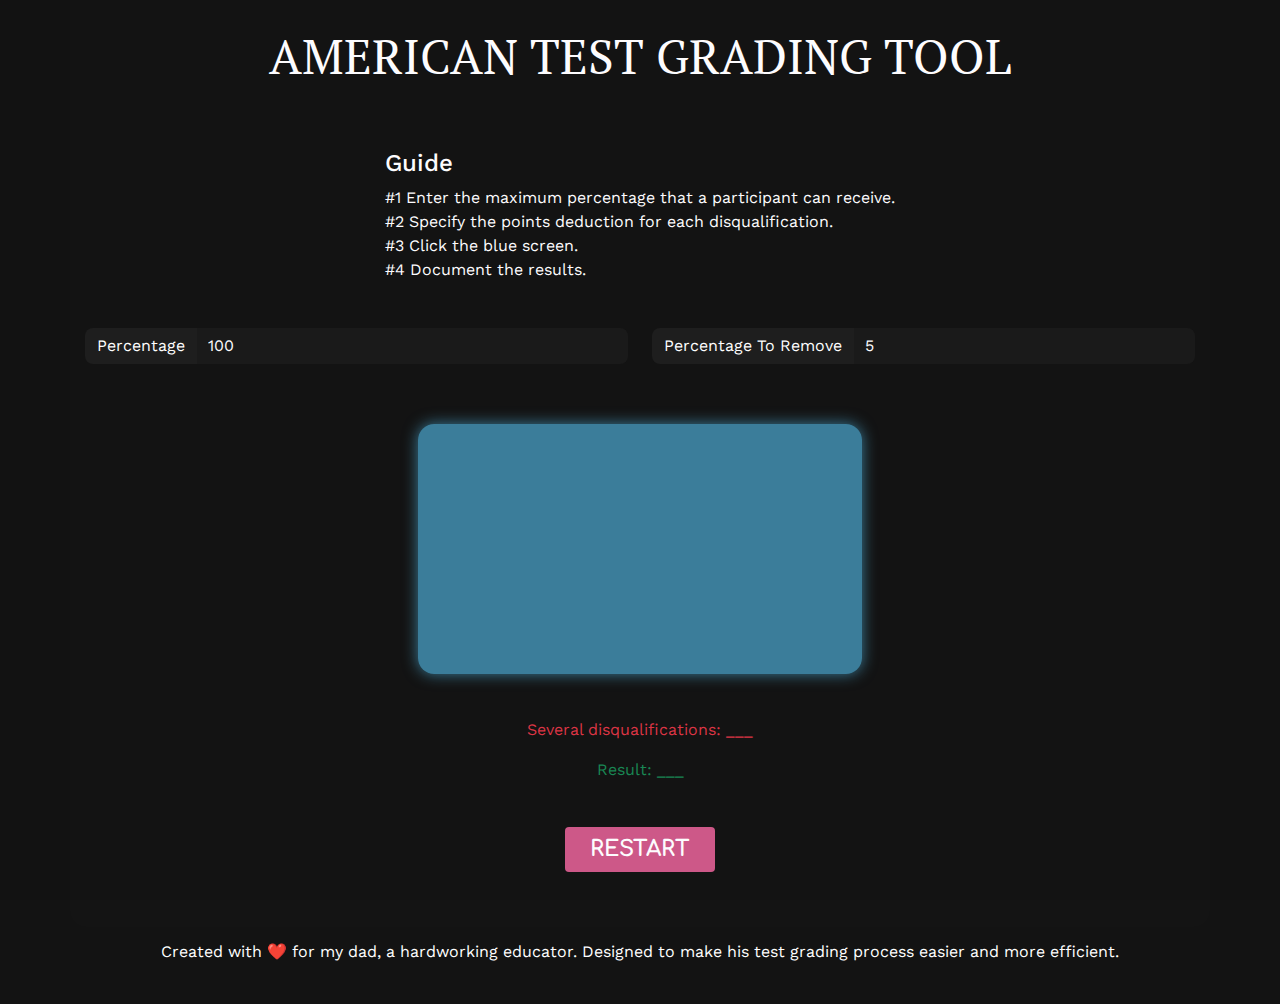
==== index.html @ bff3c248 "Add files via upload" ====
<!-- https://css-tricks.com/how-to-recreate-the-ripple-effect-of-material-design-buttons/ -->

<!DOCTYPE html>
<html>

<head>
    <!-- Define the title of the webpage -->
    <title>My Click Counter</title>

    <!-- Link to the Bootstrap CSS file for styling -->
    <link rel="stylesheet" href="bootstrap.min.css">

    <!-- Preconnect to the Google Fonts API for faster font loading -->
    <link rel="preconnect" href="https://fonts.googleapis.com">
    <link rel="preconnect" href="https://fonts.gstatic.com" crossorigin>

    <!-- Link to the Google Fonts stylesheet for custom font styling -->
    <link
        href="https://fonts.googleapis.com/css2?family=Comfortaa:wght@500&family=PT+Serif&family=Work+Sans:wght@500&display=swap"
        rel="stylesheet">

    <style>
        :root {
            --primary-color: #CD5888;
            --primary-color-light: #dc719d;
            --primary-color-25: #cd588936;
            --secondary-color: #913175;
            --secondary-color-25: #89131736;
            --tertiary-color: #1e1e1e;
            --tertiary-color-50: #1e1e1eb3;
            --quaternary-color: #53beec;
            --quaternary-color-75: #53beecc1;
            --quaternary-color-50: #53beec9f;
            --text-color: #fdfcfe;
            --background-color: #121212;
            --secondary-background-color: #ffffff02;
            --link-color: #a484d4;
            --border-color: lightgray;
            --ripple-color: #8c65cc;
        }

        /* Center the content on the screen */
        body {
            background-color: var(--background-color);
            color: var(--text-color);
            /* font-family: Arial, sans-serif; */
            font-family: 'Work Sans', sans-serif;
            margin: 0;
            padding: 0;

        }

        .center {
            display: flex;
            align-items: center;
            justify-content: center;
            height: 100vh;
        }

        a {
            color: var(--link-color);
            text-decoration: none;
        }

        h1,
        h2,
        h3,
        h4,
        h5,
        h6 {
            color: var(--text-color);
        }

        .container {
            background-color: var(--secondary-background-color);
            padding: 55px 15px;
            border-radius: 1rem;
        }

        h1 {
            color: var(--text-color);
            font-family: 'PT Serif', serif;
            text-transform: uppercase;
        }

        .guide {
            text-align: left;
            width: fit-content;
            display: block;
            margin: 0 auto 25px;
        }

        .row-block {
            margin-bottom: 5px;
            border-radius: 6px;

        }

        .input-group-text {
            color: white !important;
            border: none;
            border-radius: 8px;
            background-color: var(--tertiary-color) !important;
        }

        .form-control {
            color: var(--text-color) !important;
            border: none !important;
            border-radius: 8px;
            background-color: var(--tertiary-color-50) !important;
        }

        .btn-custom {
            color: var(--text-color);
            background-color: var(--primary-color);
            font-family: 'Comfortaa', cursive;
            font-weight: bold;
            border: none;
            width: 150px;
            font-size: 22px;
            padding: 6px;
            text-transform: uppercase;
        }

        .btn-custom:hover {
            color: var(--text-color);
            background-color: var(--primary-color-light);
        }

        .calculate {
            background-color: var(--quaternary-color-50);
            box-shadow: 0 0 15px var(--quaternary-color-50);
            width: 40%;
            height: 250px;
            margin: 15px auto;
            display: block;
            transition: 0.4s;
            position: relative;
            overflow: hidden;
            animation: calculate infinite ease-in-out 2s;
            padding: 1rem 2rem;
            font-size: 1.5rem;
            outline: 0;
            border: 0;
            border-radius: 1rem;
            cursor: pointer;
        }

        .calculate:hover {
            background-color: var(--quaternary-color-75);
        }

        @keyframes calculate {
            0% {
                transform: scale(1);
            }

            10% {
                transform: scale(1);
            }

            20% {
                transform: scale(1);
            }

            30% {
                transform: scale(1);
            }

            40% {
                transform: scale(1);
                box-shadow: 0 0 15px var(--quaternary-color-50);
            }

            50% {
                transform: scale(1.04);
                box-shadow: 0 0 20px var(--quaternary-color-50);
            }

            55% {
                transform: scale(1.02);
                box-shadow: 0 0 10px var(--quaternary-color-50);
            }

            60% {
                transform: scale(1.03);
                box-shadow: 0 0 15px var(--quaternary-color-50);
            }

            70% {
                transform: scale(1);
            }

            80% {
                transform: scale(1);
            }

            90% {
                transform: scale(1);
            }

            100% {
                transform: scale(1);
            }
        }

        span.ripple {
            position: absolute;
            border-radius: 50%;
            transform: scale(0);
            animation: ripple 600ms linear;
            background-color: var(--quaternary-color);
        }

        @keyframes ripple {
            to {
                transform: scale(4);
                opacity: 0;
            }
        }

        footer {
            background-color: var(--secondary-background-color);
            color: #fff;
            padding: 40px;
            text-align: center;
        }

        footer p {
            margin: 0 !important;
        }
    </style>
</head>

<body>
    <div class="center">

        <div class="container">
            <div class="row row-block">
                <h1 class="display-5 mb-5 text-center"><span id="title">American Test Grading Tool</span></h1>
                <div class="guide">
                    <p>
                    <h4>Guide</h4>
                    #1 Enter the maximum percentage that a participant can receive.
                    <br>
                    #2 Specify the points deduction for each disqualification.
                    <br>
                    #3 Click the blue screen.
                    <br>
                    #4 Document the results.
                    </p>
                </div>
            </div>
            <div class="row row-block">
                <div class="col-6">
                    <div class="input-group mb-3">
                        <span class="input-group-text" id="basic-addon1">Percentage</span>
                        <input class="form-control percentage" value="100" type="number" aria-label="Percentage"
                            aria-describedby="basic-addon1">
                    </div>
                </div>
                <div class="col-6">
                    <div class="input-group mb-3">
                        <span class="input-group-text" id="basic-addon1">Percentage To Remove</span>
                        <input class="form-control percentage-to-remove" value="5" type="number" aria-label="Username"
                            aria-describedby="basic-addon1">
                    </div>
                </div>
            </div>
            <br>
            <div class="row row-block">
                <div class="col-12 col-block">
                    <div class="calculate" id="calculate">
                    </div>
                </div>
            </div>
            <br>
            <div class="row row-block">
                <div class="col-12 col-block">
                    <p class="severaldis text-danger text-center">Several disqualifications: ___</p>
                    <p class="result text-success text-center">Result: ___</p>
                </div>
            </div>
            <br>
            <div class="row">
                <div class="col-12">
                    <input class="btn btn-custom d-block m-auto" id="restart" type="button" value="restart">
                </div>
            </div>
        </div>
    </div>

    <footer>
        <p>Created with ❤️ for my dad, a hardworking educator. Designed to make his test grading process easier and
            more efficient.</p>
    </footer>

    <!-- Add the Bootstrap JavaScript file -->
    <script src="https://code.jquery.com/jquery-3.2.1.slim.min.js"
        integrity="sha384-KJ3o2DKtIkvYIK3UENzmM7KCkRr/rE9/Qpg6aAZGJwFDMVNA/GpGFF93hXpG5KkN"
        crossorigin="anonymous"></script>
    <script src="https://cdnjs.cloudflare.com/ajax/libs/popper.js/1.12.9/umd/popper.min.js"
        integrity="sha384-ApNbgh9B+Y1QKtv3Rn7W3mgPxhU9K/ScQsAP7hUibX39j7fakFPskvXusvfa0b4Q"
        crossorigin="anonymous"></script>
    <script src="https://maxcdn.bootstrapcdn.com/bootstrap/4.0.0/js/bootstrap.min.js"
        integrity="sha384-JZR6Spejh4U02d8jOt6vLEHfe/JQGiRRSQQxSfFWpi1MquVdAyjUar5+76PVCmYl"
        crossorigin="anonymous"></script>


    <script>
        $(document).ready(function () {
            $(document).ready(function () {
                var text = $("#title").text(),
                    char = 0;
                $("#title").text("");
                var typing = setInterval(function () {
                    if (char < text.length) {
                        $("#title").text($("#title").text() + text[char++]);
                    } else {
                        clearInterval(typing);
                    }
                }, 60);
            });

            $('#restart').click(function () {
                location.reload();
            });

            var CalculateBtn = $('.calculate');
            var ResultTxt = $('.result');
            var SeveralDisTxt = $('.severaldis');
            var clickCount = 0;

            CalculateBtn.click(function () {
                var PercentageToRemoveIpt = parseFloat($('.percentage-to-remove').val());
                var PercentageIpt = parseFloat($('.percentage').val());

                result = PercentageIpt - PercentageToRemoveIpt;
                $('.percentage').val(result)

                console.log("PercentageIpt:", PercentageIpt);
                console.log("PercentageToRemoveIpt:", PercentageToRemoveIpt);
                console.log("Result:", result);

                clickCount++;
                SeveralDisTxt.text("Several disqualifications: " + clickCount);
                ResultTxt.text("Result: " + result);
            });

            function createRipple(event) {
                const button = event.currentTarget;

                const circle = document.createElement("span");
                const diameter = Math.max(button.clientWidth, button.clientHeight);
                const radius = diameter / 2;

                circle.style.width = circle.style.height = `${diameter}px`;
                circle.style.left = `${event.clientX - button.offsetLeft - radius}px`;
                circle.style.top = `${event.clientY - button.offsetTop - radius}px`;
                circle.classList.add("ripple");

                const ripple = button.getElementsByClassName("ripple")[0];

                button.appendChild(circle);
            }

            const button = document.getElementById('calculate');
            button.addEventListener("click", createRipple);
        });
    </script>


</body>

</html>
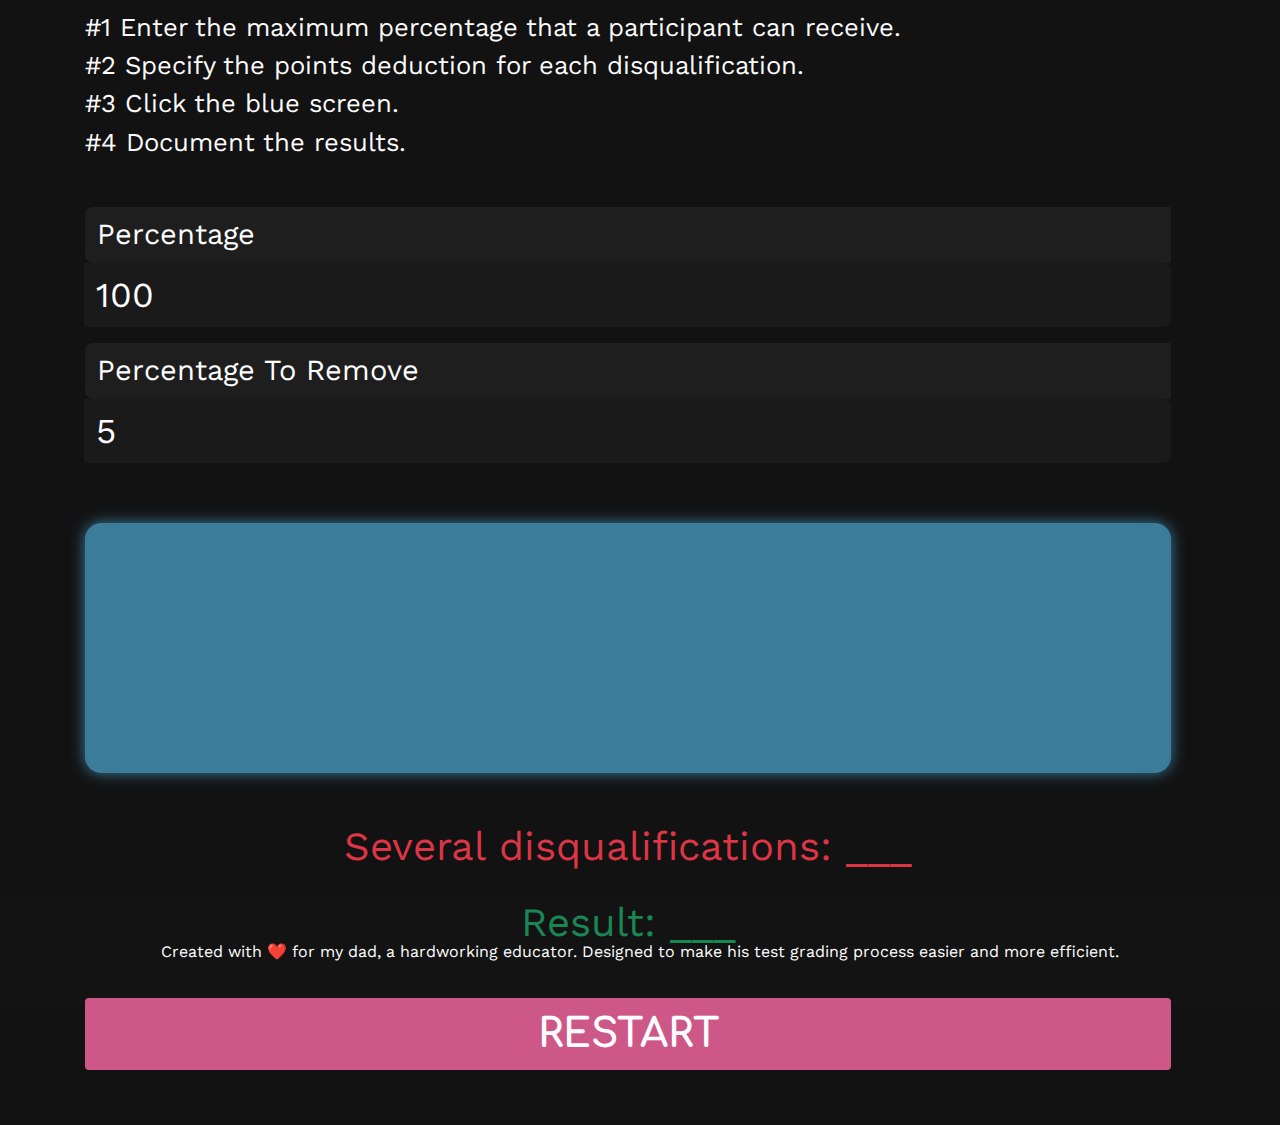
==== commit b7d419cf: "5#" ====
--- a/index.html
+++ b/index.html
@@ -1,375 +1,126 @@
 <!-- https://css-tricks.com/how-to-recreate-the-ripple-effect-of-material-design-buttons/ -->
-
 <!DOCTYPE html>
 <html>
 
-<head>
-    <!-- Define the title of the webpage -->
-    <title>My Click Counter</title>
+    <head>
+        <!-- Define the title of the webpage -->
+        <title>AMERICAN TEST GRADING TOOL</title>
 
-    <!-- Link to the Bootstrap CSS file for styling -->
-    <link rel="stylesheet" href="bootstrap.min.css">
+        <!-- Meta Tags -->
+        <!-- Generate By https://www.seoptimer.com/meta-tag-generator -->
+        <meta name="title" content="AMERICAN TEST GRADING TOOL">
+        <meta name="description"
+            content="Created with ❤️ for my dad, a hardworking educator.
+            Designed to make his test grading process easier and more
+            efficient.">
+        <meta name="keywords" content="AMERICAN TEST GRADING TOOL, AMERICAN
+            TEST, TEST GRADING TOOL AMERICAN TEST TOOL">
 
-    <!-- Preconnect to the Google Fonts API for faster font loading -->
-    <link rel="preconnect" href="https://fonts.googleapis.com">
-    <link rel="preconnect" href="https://fonts.gstatic.com" crossorigin>
+        <!-- Preconnect to the Google Fonts API for faster font loading -->
+        <link rel="preconnect" href="https://fonts.googleapis.com">
+        <link rel="preconnect" href="https://fonts.gstatic.com" crossorigin>
+        <!-- Link to the Google Fonts stylesheet for custom font styling -->
+        <link
+            href="https://fonts.googleapis.com/css2?family=Comfortaa:wght@500&family=PT+Serif&family=Work+Sans:wght@500&display=swap"
+            rel="stylesheet">
 
-    <!-- Link to the Google Fonts stylesheet for custom font styling -->
-    <link
-        href="https://fonts.googleapis.com/css2?family=Comfortaa:wght@500&family=PT+Serif&family=Work+Sans:wght@500&display=swap"
-        rel="stylesheet">
 
-    <style>
-        :root {
-            --primary-color: #CD5888;
-            --primary-color-light: #dc719d;
-            --primary-color-25: #cd588936;
-            --secondary-color: #913175;
-            --secondary-color-25: #89131736;
-            --tertiary-color: #1e1e1e;
-            --tertiary-color-50: #1e1e1eb3;
-            --quaternary-color: #53beec;
-            --quaternary-color-75: #53beecc1;
-            --quaternary-color-50: #53beec9f;
-            --text-color: #fdfcfe;
-            --background-color: #121212;
-            --secondary-background-color: #ffffff02;
-            --link-color: #a484d4;
-            --border-color: lightgray;
-            --ripple-color: #8c65cc;
-        }
+        <!-- Link to the Bootstrap CSS file for styling -->
+        <link rel="stylesheet" href="bootstrap.min.css">
 
-        /* Center the content on the screen */
-        body {
-            background-color: var(--background-color);
-            color: var(--text-color);
-            /* font-family: Arial, sans-serif; */
-            font-family: 'Work Sans', sans-serif;
-            margin: 0;
-            padding: 0;
+        <!-- Custom Styling -->
+        <link rel="stylesheet" href="style.css">
 
-        }
+    </head>
 
-        .center {
-            display: flex;
-            align-items: center;
-            justify-content: center;
-            height: 100vh;
-        }
+    <body>
+        <div class="center">
 
-        a {
-            color: var(--link-color);
-            text-decoration: none;
-        }
-
-        h1,
-        h2,
-        h3,
-        h4,
-        h5,
-        h6 {
-            color: var(--text-color);
-        }
-
-        .container {
-            background-color: var(--secondary-background-color);
-            padding: 55px 15px;
-            border-radius: 1rem;
-        }
-
-        h1 {
-            color: var(--text-color);
-            font-family: 'PT Serif', serif;
-            text-transform: uppercase;
-        }
-
-        .guide {
-            text-align: left;
-            width: fit-content;
-            display: block;
-            margin: 0 auto 25px;
-        }
-
-        .row-block {
-            margin-bottom: 5px;
-            border-radius: 6px;
-
-        }
-
-        .input-group-text {
-            color: white !important;
-            border: none;
-            border-radius: 8px;
-            background-color: var(--tertiary-color) !important;
-        }
-
-        .form-control {
-            color: var(--text-color) !important;
-            border: none !important;
-            border-radius: 8px;
-            background-color: var(--tertiary-color-50) !important;
-        }
-
-        .btn-custom {
-            color: var(--text-color);
-            background-color: var(--primary-color);
-            font-family: 'Comfortaa', cursive;
-            font-weight: bold;
-            border: none;
-            width: 150px;
-            font-size: 22px;
-            padding: 6px;
-            text-transform: uppercase;
-        }
-
-        .btn-custom:hover {
-            color: var(--text-color);
-            background-color: var(--primary-color-light);
-        }
-
-        .calculate {
-            background-color: var(--quaternary-color-50);
-            box-shadow: 0 0 15px var(--quaternary-color-50);
-            width: 40%;
-            height: 250px;
-            margin: 15px auto;
-            display: block;
-            transition: 0.4s;
-            position: relative;
-            overflow: hidden;
-            animation: calculate infinite ease-in-out 2s;
-            padding: 1rem 2rem;
-            font-size: 1.5rem;
-            outline: 0;
-            border: 0;
-            border-radius: 1rem;
-            cursor: pointer;
-        }
-
-        .calculate:hover {
-            background-color: var(--quaternary-color-75);
-        }
-
-        @keyframes calculate {
-            0% {
-                transform: scale(1);
-            }
-
-            10% {
-                transform: scale(1);
-            }
-
-            20% {
-                transform: scale(1);
-            }
-
-            30% {
-                transform: scale(1);
-            }
-
-            40% {
-                transform: scale(1);
-                box-shadow: 0 0 15px var(--quaternary-color-50);
-            }
-
-            50% {
-                transform: scale(1.04);
-                box-shadow: 0 0 20px var(--quaternary-color-50);
-            }
-
-            55% {
-                transform: scale(1.02);
-                box-shadow: 0 0 10px var(--quaternary-color-50);
-            }
-
-            60% {
-                transform: scale(1.03);
-                box-shadow: 0 0 15px var(--quaternary-color-50);
-            }
-
-            70% {
-                transform: scale(1);
-            }
-
-            80% {
-                transform: scale(1);
-            }
-
-            90% {
-                transform: scale(1);
-            }
-
-            100% {
-                transform: scale(1);
-            }
-        }
-
-        span.ripple {
-            position: absolute;
-            border-radius: 50%;
-            transform: scale(0);
-            animation: ripple 600ms linear;
-            background-color: var(--quaternary-color);
-        }
-
-        @keyframes ripple {
-            to {
-                transform: scale(4);
-                opacity: 0;
-            }
-        }
-
-        footer {
-            background-color: var(--secondary-background-color);
-            color: #fff;
-            padding: 40px;
-            text-align: center;
-        }
-
-        footer p {
-            margin: 0 !important;
-        }
-    </style>
-</head>
-
-<body>
-    <div class="center">
-
-        <div class="container">
-            <div class="row row-block">
-                <h1 class="display-5 mb-5 text-center"><span id="title">American Test Grading Tool</span></h1>
-                <div class="guide">
-                    <p>
-                    <h4>Guide</h4>
-                    #1 Enter the maximum percentage that a participant can receive.
-                    <br>
-                    #2 Specify the points deduction for each disqualification.
-                    <br>
-                    #3 Click the blue screen.
-                    <br>
-                    #4 Document the results.
-                    </p>
-                </div>
-            </div>
-            <div class="row row-block">
-                <div class="col-6">
-                    <div class="input-group mb-3">
-                        <span class="input-group-text" id="basic-addon1">Percentage</span>
-                        <input class="form-control percentage" value="100" type="number" aria-label="Percentage"
-                            aria-describedby="basic-addon1">
+            <div class="container">
+                <div class="row row-block">
+                    <h1 class="mb-5 text-center"><span id="title">American
+                            Test Grading Tool</span></h1>
+                    <div class="guide">
+                        <p>
+                            <h4>Guide</h4>
+                            #1 Enter the maximum percentage that a participant
+                            can receive.
+                            <br>
+                            #2 Specify the points deduction for each
+                            disqualification.
+                            <br>
+                            #3 Click the blue screen.
+                            <br>
+                            #4 Document the results.
+                        </p>
                     </div>
                 </div>
-                <div class="col-6">
-                    <div class="input-group mb-3">
-                        <span class="input-group-text" id="basic-addon1">Percentage To Remove</span>
-                        <input class="form-control percentage-to-remove" value="5" type="number" aria-label="Username"
-                            aria-describedby="basic-addon1">
+                <div class="row row-block">
+                    <div class="col-6">
+                        <div class="input-group mb-3">
+                            <span class="input-group-text" id="basic-addon1">Percentage</span>
+                            <input class="form-control percentage" value="100"
+                                type="number" aria-label="Percentage"
+                                aria-describedby="basic-addon1">
+                        </div>
+                    </div>
+                    <div class="col-6">
+                        <div class="input-group mb-3">
+                            <span class="input-group-text" id="basic-addon1">Percentage
+                                To Remove</span>
+                            <input class="form-control percentage-to-remove"
+                                value="5" type="number" aria-label="Username"
+                                aria-describedby="basic-addon1">
+                        </div>
+                    </div>
+                </div>
+                <br>
+                <div class="row row-block">
+                    <div class="col-12 col-block">
+                        <div class="calculate" id="calculate">
+                        </div>
+                    </div>
+                </div>
+                <br>
+                <div class="row row-block">
+                    <div class="col-12 col-block">
+                        <p class="result-text severaldis text-danger text-center">Several
+                            disqualifications: ___</p>
+                        <p class="result-text result text-success text-center">Result: ___</p>
+                    </div>
+                </div>
+                <br>
+                <div class="row">
+                    <div class="col-12">
+                        <input class="btn btn-custom d-block m-auto"
+                            id="restart" type="button" value="restart">
                     </div>
                 </div>
             </div>
-            <br>
-            <div class="row row-block">
-                <div class="col-12 col-block">
-                    <div class="calculate" id="calculate">
-                    </div>
-                </div>
-            </div>
-            <br>
-            <div class="row row-block">
-                <div class="col-12 col-block">
-                    <p class="severaldis text-danger text-center">Several disqualifications: ___</p>
-                    <p class="result text-success text-center">Result: ___</p>
-                </div>
-            </div>
-            <br>
-            <div class="row">
-                <div class="col-12">
-                    <input class="btn btn-custom d-block m-auto" id="restart" type="button" value="restart">
-                </div>
-            </div>
         </div>
-    </div>
 
-    <footer>
-        <p>Created with ❤️ for my dad, a hardworking educator. Designed to make his test grading process easier and
-            more efficient.</p>
-    </footer>
+        <footer>
+            <p>Created with ❤️ for my dad, a hardworking educator. Designed to
+                make his test grading process easier and
+                more efficient.</p>
+        </footer>
 
-    <!-- Add the Bootstrap JavaScript file -->
-    <script src="https://code.jquery.com/jquery-3.2.1.slim.min.js"
-        integrity="sha384-KJ3o2DKtIkvYIK3UENzmM7KCkRr/rE9/Qpg6aAZGJwFDMVNA/GpGFF93hXpG5KkN"
-        crossorigin="anonymous"></script>
-    <script src="https://cdnjs.cloudflare.com/ajax/libs/popper.js/1.12.9/umd/popper.min.js"
-        integrity="sha384-ApNbgh9B+Y1QKtv3Rn7W3mgPxhU9K/ScQsAP7hUibX39j7fakFPskvXusvfa0b4Q"
-        crossorigin="anonymous"></script>
-    <script src="https://maxcdn.bootstrapcdn.com/bootstrap/4.0.0/js/bootstrap.min.js"
-        integrity="sha384-JZR6Spejh4U02d8jOt6vLEHfe/JQGiRRSQQxSfFWpi1MquVdAyjUar5+76PVCmYl"
-        crossorigin="anonymous"></script>
+        <!-- Add the Bootstrap JavaScript file -->
+        <script src="https://code.jquery.com/jquery-3.2.1.slim.min.js"
+            integrity="sha384-KJ3o2DKtIkvYIK3UENzmM7KCkRr/rE9/Qpg6aAZGJwFDMVNA/GpGFF93hXpG5KkN"
+            crossorigin="anonymous"></script>
+        <script
+            src="https://cdnjs.cloudflare.com/ajax/libs/popper.js/1.12.9/umd/popper.min.js"
+            integrity="sha384-ApNbgh9B+Y1QKtv3Rn7W3mgPxhU9K/ScQsAP7hUibX39j7fakFPskvXusvfa0b4Q"
+            crossorigin="anonymous"></script>
+        <script
+            src="https://maxcdn.bootstrapcdn.com/bootstrap/4.0.0/js/bootstrap.min.js"
+            integrity="sha384-JZR6Spejh4U02d8jOt6vLEHfe/JQGiRRSQQxSfFWpi1MquVdAyjUar5+76PVCmYl"
+            crossorigin="anonymous"></script>
 
 
-    <script>
-        $(document).ready(function () {
-            $(document).ready(function () {
-                var text = $("#title").text(),
-                    char = 0;
-                $("#title").text("");
-                var typing = setInterval(function () {
-                    if (char < text.length) {
-                        $("#title").text($("#title").text() + text[char++]);
-                    } else {
-                        clearInterval(typing);
-                    }
-                }, 60);
-            });
+        <script src="app.js"></script>
 
-            $('#restart').click(function () {
-                location.reload();
-            });
-
-            var CalculateBtn = $('.calculate');
-            var ResultTxt = $('.result');
-            var SeveralDisTxt = $('.severaldis');
-            var clickCount = 0;
-
-            CalculateBtn.click(function () {
-                var PercentageToRemoveIpt = parseFloat($('.percentage-to-remove').val());
-                var PercentageIpt = parseFloat($('.percentage').val());
-
-                result = PercentageIpt - PercentageToRemoveIpt;
-                $('.percentage').val(result)
-
-                console.log("PercentageIpt:", PercentageIpt);
-                console.log("PercentageToRemoveIpt:", PercentageToRemoveIpt);
-                console.log("Result:", result);
-
-                clickCount++;
-                SeveralDisTxt.text("Several disqualifications: " + clickCount);
-                ResultTxt.text("Result: " + result);
-            });
-
-            function createRipple(event) {
-                const button = event.currentTarget;
-
-                const circle = document.createElement("span");
-                const diameter = Math.max(button.clientWidth, button.clientHeight);
-                const radius = diameter / 2;
-
-                circle.style.width = circle.style.height = `${diameter}px`;
-                circle.style.left = `${event.clientX - button.offsetLeft - radius}px`;
-                circle.style.top = `${event.clientY - button.offsetTop - radius}px`;
-                circle.classList.add("ripple");
-
-                const ripple = button.getElementsByClassName("ripple")[0];
-
-                button.appendChild(circle);
-            }
-
-            const button = document.getElementById('calculate');
-            button.addEventListener("click", createRipple);
-        });
-    </script>
-
-
-</body>
+    </body>
 
 </html>--- a/style.css
+++ b/style.css
@@ -0,0 +1,402 @@
+:root {
+    --primary-color: #CD5888;
+    --primary-color-light: #dc719d;
+    --primary-color-25: #cd588936;
+    --secondary-color: #913175;
+    --secondary-color-25: #89131736;
+    --tertiary-color: #1e1e1e;
+    --tertiary-color-50: #1e1e1eb3;
+    --quaternary-color: #53beec;
+    --quaternary-color-75: #53beecc1;
+    --quaternary-color-50: #53beec9f;
+    --text-color: #fdfcfe;
+    --background-color: #121212;
+    --secondary-background-color: #ffffff02;
+    --link-color: #a484d4;
+    --border-color: lightgray;
+    --ripple-color: #8c65cc;
+}
+
+/* Center the content on the screen */
+body {
+    background-color: var(--background-color);
+    color: var(--text-color);
+    /* font-family: Arial, sans-serif; */
+    font-family: 'Work Sans', sans-serif;
+    margin: 0;
+    padding: 0;
+
+}
+
+.center {
+    display: flex;
+    align-items: center;
+    justify-content: center;
+    height: 100vh;
+}
+
+a {
+    color: var(--link-color);
+    text-decoration: none;
+}
+
+h1,
+h2,
+h3,
+h4,
+h5,
+h6 {
+    color: var(--text-color);
+}
+
+.container {
+    background-color: var(--secondary-background-color);
+    padding: 55px 15px;
+    border-radius: 1rem;
+}
+
+h1 {
+    color: var(--text-color);
+    font-family: 'PT Serif', serif;
+    text-transform: uppercase;
+    font-size: 4rem;
+}
+
+.guide {
+    text-align: left;
+    width: fit-content;
+    display: block;
+    margin: 0 auto 25px;
+}
+
+.row-block {
+    margin-bottom: 5px;
+    border-radius: 6px;
+}
+
+.input-group-text {
+    color: white !important;
+    border: none;
+    border-radius: 8px;
+    background-color: var(--tertiary-color) !important;
+}
+
+.form-control {
+    color: var(--text-color) !important;
+    border: none !important;
+    border-radius: 8px;
+    background-color: var(--tertiary-color-50) !important;
+}
+
+.btn-custom {
+    color: var(--text-color);
+    background-color: var(--primary-color);
+    font-family: 'Comfortaa', cursive;
+    font-weight: bold;
+    border: none;
+    width: 150px;
+    font-size: 22px;
+    padding: 6px;
+    text-transform: uppercase;
+}
+
+.btn-custom:hover {
+    color: var(--text-color);
+    background-color: var(--primary-color-light);
+}
+
+.calculate {
+    background-color: var(--quaternary-color-50);
+    box-shadow: 0 0 15px var(--quaternary-color-50);
+    width: 40%;
+    height: 250px;
+    margin: 15px auto;
+    display: block;
+    transition: 0.4s;
+    position: relative;
+    overflow: hidden;
+    animation: calculate infinite ease-in-out 2s;
+    padding: 1rem 2rem;
+    font-size: 1.5rem;
+    outline: 0;
+    border: 0;
+    border-radius: 1rem;
+    cursor: pointer;
+}
+
+.calculate:hover {
+    animation: calculate forwards ease-in-out 2s;
+    background-color: var(--quaternary-color-75);
+}
+
+@keyframes calculate {
+    0% {
+        transform: scale(1);
+    }
+
+    10% {
+        transform: scale(1);
+    }
+
+    20% {
+        transform: scale(1);
+    }
+
+    30% {
+        transform: scale(1);
+    }
+
+    40% {
+        transform: scale(1);
+        box-shadow: 0 0 15px var(--quaternary-color-50);
+    }
+
+    50% {
+        transform: scale(1.04);
+        box-shadow: 0 0 20px var(--quaternary-color-50);
+    }
+
+    55% {
+        transform: scale(1.02);
+        box-shadow: 0 0 10px var(--quaternary-color-50);
+    }
+
+    60% {
+        transform: scale(1.03);
+        box-shadow: 0 0 15px var(--quaternary-color-50);
+    }
+
+    70% {
+        transform: scale(1);
+    }
+
+    80% {
+        transform: scale(1);
+    }
+
+    90% {
+        transform: scale(1);
+    }
+
+    100% {
+        transform: scale(1);
+    }
+}
+
+span.ripple {
+    position: absolute;
+    border-radius: 50%;
+    transform: scale(0);
+    animation: ripple 600ms linear;
+    background-color: var(--quaternary-color);
+}
+
+@keyframes ripple {
+    to {
+        transform: scale(4);
+        opacity: 0;
+    }
+}
+
+footer {
+    background-color: var(--secondary-background-color);
+    color: #fff;
+    padding: 40px;
+    text-align: center;
+}
+
+footer p {
+    margin: 0 !important;
+}
+
+
+/*
+ * Author: http://stuffandnonsense.co.uk/blog/about/hardboiled_css3_media_queries/
+ */
+
+/* Smartphones (portrait and landscape) ----------- */
+@media only screen and (min-device-width : 320px) and (max-device-width : 480px) {
+    /* Styles */
+    .center {
+        /* display: block; */
+        display: flex;
+        align-items: center;
+        justify-content: center;
+        width: 100%;
+        margin: 0px auto;
+    }
+
+    .container {
+        width: 100% !important;
+        margin: 0 !important;
+        background-color: transparent;
+
+        /* background-color: var(--secondary-background-color); */
+        /* padding: 5px 15px; */
+        /* border-radius: 1rem; */
+    }
+
+    .container * {
+        width: 100% !important;
+    }
+
+    h1 {
+        font-size: 4rem;
+    }
+
+    .guide {
+        font-size: 1.6rem;
+    }
+
+    .input-group-text {
+        font-size: 29px;
+    }
+
+    .input-group>.form-control,
+    .input-group>.form-select {
+        font-size: 35px;
+    }
+
+    .result-text {
+        font-size: 40px;
+    }
+
+    .btn-custom {
+        font-size: 40px;
+    }
+}
+
+/* Smartphones (landscape) ----------- */
+@media only screen and (min-width : 321px) {
+    /* Styles */
+        .center {
+        /* display: block; */
+        display: flex;
+        align-items: center;
+        justify-content: center;
+        width: 100%;
+        margin: 0px auto;
+    }
+
+    .container {
+        width: 100% !important;
+        margin: 0 !important;
+        background-color: transparent;
+
+        /* background-color: var(--secondary-background-color); */
+        /* padding: 5px 15px; */
+        /* border-radius: 1rem; */
+    }
+
+    .container * {
+        width: 100% !important;
+    }
+
+    h1 {
+        font-size: 4rem;
+    }
+
+    .guide {
+        font-size: 1.6rem;
+    }
+
+    .input-group-text {
+        font-size: 29px;
+    }
+
+    .input-group>.form-control,
+    .input-group>.form-select {
+        font-size: 35px;
+    }
+
+    .result-text {
+        font-size: 40px;
+    }
+
+    .btn-custom {
+        font-size: 40px;
+    }
+}
+
+/* Smartphones (portrait) ----------- */
+@media only screen and (max-width : 320px) {
+    /* Styles */
+        .center {
+        /* display: block; */
+        display: flex;
+        align-items: center;
+        justify-content: center;
+        width: 100%;
+        margin: 0px auto;
+    }
+
+    .container {
+        width: 100% !important;
+        margin: 0 !important;
+        background-color: transparent;
+
+        /* background-color: var(--secondary-background-color); */
+        /* padding: 5px 15px; */
+        /* border-radius: 1rem; */
+    }
+
+    .container * {
+        width: 100% !important;
+    }
+
+    h1 {
+        font-size: 4rem;
+    }
+
+    .guide {
+        font-size: 1.6rem;
+    }
+
+    .input-group-text {
+        font-size: 29px;
+    }
+
+    .input-group>.form-control,
+    .input-group>.form-select {
+        font-size: 35px;
+    }
+
+    .result-text {
+        font-size: 40px;
+    }
+
+    .btn-custom {
+        font-size: 40px;
+    }
+}
+
+/* iPads (portrait and landscape) ----------- */
+@media only screen and (min-device-width : 768px) and (max-device-width : 1024px) {
+    /* Styles */
+}
+
+/* iPads (landscape) ----------- */
+@media only screen and (min-device-width : 768px) and (max-device-width : 1024px) and (orientation : landscape) {
+    /* Styles */
+}
+
+/* iPads (portrait) ----------- */
+@media only screen and (min-device-width : 768px) and (max-device-width : 1024px) and (orientation : portrait) {
+    /* Styles */
+}
+
+/* Desktops and laptops ----------- */
+@media only screen and (min-width : 1224px) {
+    /* Styles */
+}
+
+/* Large screens ----------- */
+@media only screen and (min-width : 1824px) {
+    /* Styles */
+}
+
+/* iPhone 4 ----------- */
+@media only screen and (-webkit-min-device-pixel-ratio : 1.5),
+only screen and (min-device-pixel-ratio : 1.5) {
+    /* Styles */
+}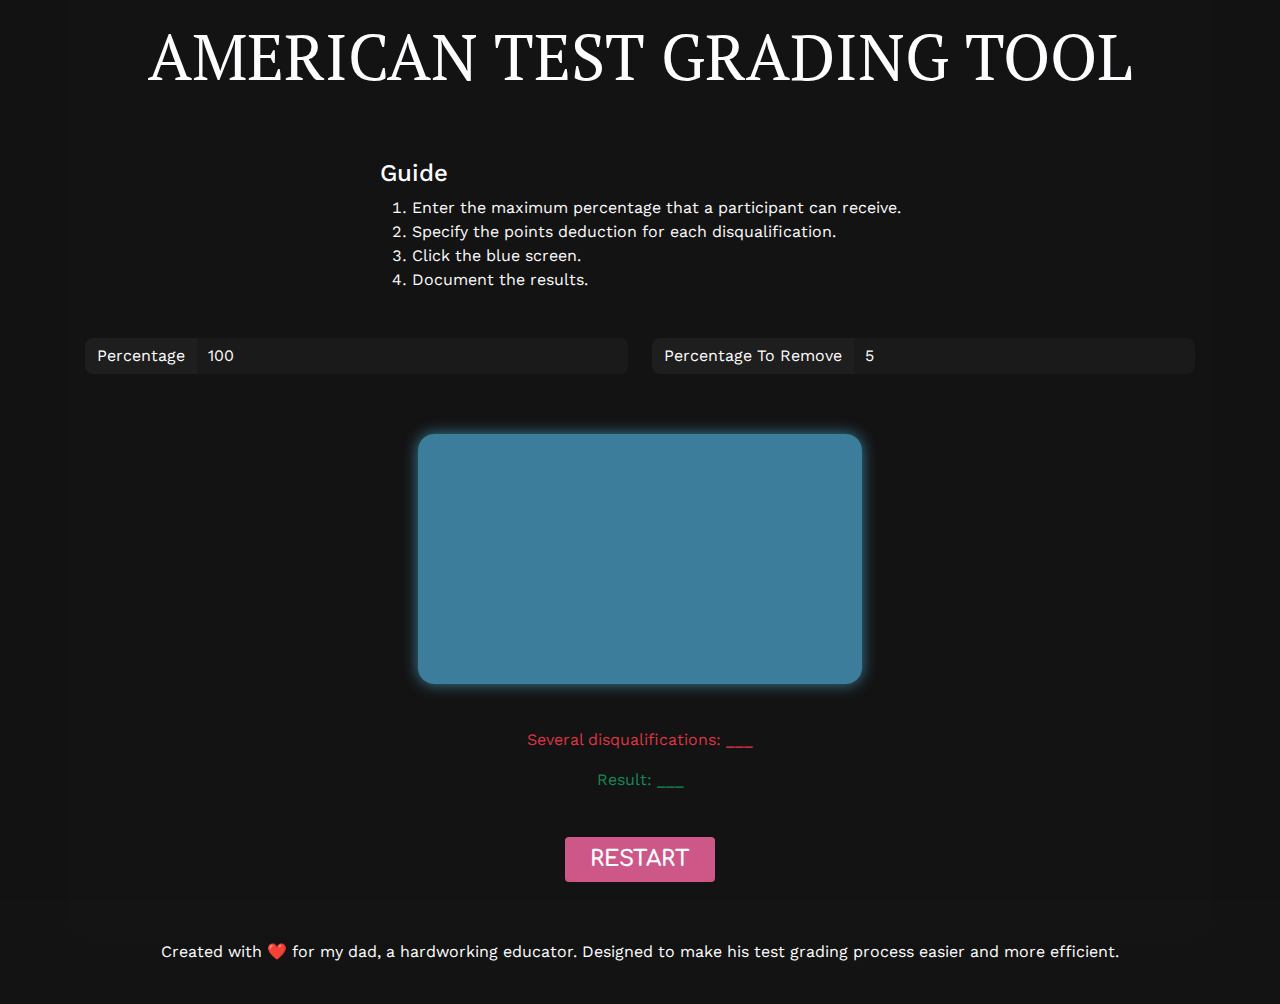
==== commit 6c8c13d3: "fix" ====
--- a/index.html
+++ b/index.html
@@ -43,20 +43,17 @@
                     <div class="guide">
                         <p>
                             <h4>Guide</h4>
-                            #1 Enter the maximum percentage that a participant
-                            can receive.
-                            <br>
-                            #2 Specify the points deduction for each
-                            disqualification.
-                            <br>
-                            #3 Click the blue screen.
-                            <br>
-                            #4 Document the results.
+                            <ol>
+                                <li>Enter the maximum percentage that a participant can receive.</li>
+                                    <li>Specify the points deduction for each disqualification.</li>
+                                    <li>Click the blue screen.</li>
+                                    <li>Document the results.</li>
+                            </ol>
                         </p>
                     </div>
                 </div>
                 <div class="row row-block">
-                    <div class="col-6">
+                    <div class="col-xl-6 col-lg-6 col-md-12 col-sm-12">
                         <div class="input-group mb-3">
                             <span class="input-group-text" id="basic-addon1">Percentage</span>
                             <input class="form-control percentage" value="100"
@@ -64,7 +61,7 @@
                                 aria-describedby="basic-addon1">
                         </div>
                     </div>
-                    <div class="col-6">
+                    <div class="col-xl-6 col-lg-6 col-md-12 col-sm-12">
                         <div class="input-group mb-3">
                             <span class="input-group-text" id="basic-addon1">Percentage
                                 To Remove</span>
--- a/style.css
+++ b/style.css
@@ -1,43 +1,42 @@
 :root {
-    --primary-color: #CD5888;
-    --primary-color-light: #dc719d;
-    --primary-color-25: #cd588936;
-    --secondary-color: #913175;
-    --secondary-color-25: #89131736;
-    --tertiary-color: #1e1e1e;
-    --tertiary-color-50: #1e1e1eb3;
-    --quaternary-color: #53beec;
-    --quaternary-color-75: #53beecc1;
-    --quaternary-color-50: #53beec9f;
-    --text-color: #fdfcfe;
-    --background-color: #121212;
-    --secondary-background-color: #ffffff02;
-    --link-color: #a484d4;
-    --border-color: lightgray;
-    --ripple-color: #8c65cc;
+  --primary-color: #cd5888;
+  --primary-color-light: #dc719d;
+  --primary-color-25: #cd588936;
+  --secondary-color: #913175;
+  --secondary-color-25: #89131736;
+  --tertiary-color: #1e1e1e;
+  --tertiary-color-50: #1e1e1eb3;
+  --quaternary-color: #53beec;
+  --quaternary-color-75: #53beecc1;
+  --quaternary-color-50: #53beec9f;
+  --text-color: #fdfcfe;
+  --background-color: #121212;
+  --secondary-background-color: #ffffff02;
+  --link-color: #a484d4;
+  --border-color: lightgray;
+  --ripple-color: #8c65cc;
 }
 
 /* Center the content on the screen */
 body {
-    background-color: var(--background-color);
-    color: var(--text-color);
-    /* font-family: Arial, sans-serif; */
-    font-family: 'Work Sans', sans-serif;
-    margin: 0;
-    padding: 0;
-
+  background-color: var(--background-color);
+  color: var(--text-color);
+  /* font-family: Arial, sans-serif; */
+  font-family: "Work Sans", sans-serif;
+  margin: 0;
+  padding: 0;
 }
 
 .center {
-    display: flex;
-    align-items: center;
-    justify-content: center;
-    height: 100vh;
+  display: flex;
+  align-items: center;
+  justify-content: center;
+  height: 100vh;
 }
 
 a {
-    color: var(--link-color);
-    text-decoration: none;
+  color: var(--link-color);
+  text-decoration: none;
 }
 
 h1,
@@ -46,357 +45,219 @@
 h4,
 h5,
 h6 {
-    color: var(--text-color);
+  color: var(--text-color);
 }
 
 .container {
-    background-color: var(--secondary-background-color);
-    padding: 55px 15px;
-    border-radius: 1rem;
+  background-color: var(--secondary-background-color);
+  padding: 55px 15px;
+  border-radius: 1rem;
 }
 
 h1 {
-    color: var(--text-color);
-    font-family: 'PT Serif', serif;
-    text-transform: uppercase;
-    font-size: 4rem;
+  color: var(--text-color);
+  font-family: "PT Serif", serif;
+  text-transform: uppercase;
+  font-size: 4rem;
 }
 
 .guide {
-    text-align: left;
-    width: fit-content;
-    display: block;
-    margin: 0 auto 25px;
+  text-align: left;
+  width: fit-content;
+  display: block;
+  margin: 0 auto 25px;
 }
 
 .row-block {
-    margin-bottom: 5px;
-    border-radius: 6px;
+  margin-bottom: 5px;
+  border-radius: 6px;
 }
 
 .input-group-text {
-    color: white !important;
-    border: none;
-    border-radius: 8px;
-    background-color: var(--tertiary-color) !important;
+  color: white !important;
+  border: none;
+  border-radius: 8px;
+  background-color: var(--tertiary-color) !important;
 }
 
 .form-control {
-    color: var(--text-color) !important;
-    border: none !important;
-    border-radius: 8px;
-    background-color: var(--tertiary-color-50) !important;
+  color: var(--text-color) !important;
+  border: none !important;
+  border-radius: 8px;
+  background-color: var(--tertiary-color-50) !important;
 }
 
 .btn-custom {
-    color: var(--text-color);
-    background-color: var(--primary-color);
-    font-family: 'Comfortaa', cursive;
-    font-weight: bold;
-    border: none;
-    width: 150px;
-    font-size: 22px;
-    padding: 6px;
-    text-transform: uppercase;
+  color: var(--text-color);
+  background-color: var(--primary-color);
+  font-family: "Comfortaa", cursive;
+  font-weight: bold;
+  border: none;
+  width: 150px;
+  font-size: 22px;
+  padding: 6px;
+  text-transform: uppercase;
 }
 
 .btn-custom:hover {
-    color: var(--text-color);
-    background-color: var(--primary-color-light);
+  color: var(--text-color);
+  background-color: var(--primary-color-light);
 }
 
 .calculate {
-    background-color: var(--quaternary-color-50);
+  background-color: var(--quaternary-color-50);
+  box-shadow: 0 0 15px var(--quaternary-color-50);
+  width: 40%;
+  height: 250px;
+  margin: 15px auto;
+  display: block;
+  transition: 0.4s;
+  position: relative;
+  overflow: hidden;
+  animation: calculate infinite ease-in-out 2s;
+  padding: 1rem 2rem;
+  font-size: 1.5rem;
+  outline: 0;
+  border: 0;
+  border-radius: 1rem;
+  cursor: pointer;
+}
+
+.calculate:hover {
+  animation: calculate forwards ease-in-out 2s;
+  background-color: var(--quaternary-color-75);
+}
+
+@keyframes calculate {
+  0% {
+    transform: scale(1);
+  }
+
+  10% {
+    transform: scale(1);
+  }
+
+  20% {
+    transform: scale(1);
+  }
+
+  30% {
+    transform: scale(1);
+  }
+
+  40% {
+    transform: scale(1);
     box-shadow: 0 0 15px var(--quaternary-color-50);
-    width: 40%;
-    height: 250px;
-    margin: 15px auto;
-    display: block;
-    transition: 0.4s;
-    position: relative;
-    overflow: hidden;
-    animation: calculate infinite ease-in-out 2s;
-    padding: 1rem 2rem;
-    font-size: 1.5rem;
-    outline: 0;
-    border: 0;
-    border-radius: 1rem;
-    cursor: pointer;
-}
-
-.calculate:hover {
-    animation: calculate forwards ease-in-out 2s;
-    background-color: var(--quaternary-color-75);
-}
-
-@keyframes calculate {
-    0% {
-        transform: scale(1);
-    }
-
-    10% {
-        transform: scale(1);
-    }
-
-    20% {
-        transform: scale(1);
-    }
-
-    30% {
-        transform: scale(1);
-    }
-
-    40% {
-        transform: scale(1);
-        box-shadow: 0 0 15px var(--quaternary-color-50);
-    }
-
-    50% {
-        transform: scale(1.04);
-        box-shadow: 0 0 20px var(--quaternary-color-50);
-    }
-
-    55% {
-        transform: scale(1.02);
-        box-shadow: 0 0 10px var(--quaternary-color-50);
-    }
-
-    60% {
-        transform: scale(1.03);
-        box-shadow: 0 0 15px var(--quaternary-color-50);
-    }
-
-    70% {
-        transform: scale(1);
-    }
-
-    80% {
-        transform: scale(1);
-    }
-
-    90% {
-        transform: scale(1);
-    }
-
-    100% {
-        transform: scale(1);
-    }
+  }
+
+  50% {
+    transform: scale(1.04);
+    box-shadow: 0 0 20px var(--quaternary-color-50);
+  }
+
+  55% {
+    transform: scale(1.02);
+    box-shadow: 0 0 10px var(--quaternary-color-50);
+  }
+
+  60% {
+    transform: scale(1.03);
+    box-shadow: 0 0 15px var(--quaternary-color-50);
+  }
+
+  70% {
+    transform: scale(1);
+  }
+
+  80% {
+    transform: scale(1);
+  }
+
+  90% {
+    transform: scale(1);
+  }
+
+  100% {
+    transform: scale(1);
+  }
 }
 
 span.ripple {
-    position: absolute;
-    border-radius: 50%;
-    transform: scale(0);
-    animation: ripple 600ms linear;
-    background-color: var(--quaternary-color);
+  position: absolute;
+  border-radius: 50%;
+  transform: scale(0);
+  animation: ripple 600ms linear;
+  background-color: var(--quaternary-color);
 }
 
 @keyframes ripple {
-    to {
-        transform: scale(4);
-        opacity: 0;
-    }
+  to {
+    transform: scale(4);
+    opacity: 0;
+  }
 }
 
 footer {
-    background-color: var(--secondary-background-color);
-    color: #fff;
-    padding: 40px;
-    text-align: center;
+  background-color: var(--secondary-background-color);
+  color: #fff;
+  padding: 40px;
+  text-align: center;
 }
 
 footer p {
-    margin: 0 !important;
-}
-
+  margin: 0 !important;
+}
 
 /*
  * Author: http://stuffandnonsense.co.uk/blog/about/hardboiled_css3_media_queries/
  */
 
 /* Smartphones (portrait and landscape) ----------- */
-@media only screen and (min-device-width : 320px) and (max-device-width : 480px) {
-    /* Styles */
-    .center {
-        /* display: block; */
-        display: flex;
-        align-items: center;
-        justify-content: center;
-        width: 100%;
-        margin: 0px auto;
-    }
-
-    .container {
-        width: 100% !important;
-        margin: 0 !important;
-        background-color: transparent;
-
-        /* background-color: var(--secondary-background-color); */
-        /* padding: 5px 15px; */
-        /* border-radius: 1rem; */
-    }
-
-    .container * {
-        width: 100% !important;
-    }
-
-    h1 {
-        font-size: 4rem;
-    }
-
-    .guide {
-        font-size: 1.6rem;
-    }
-
-    .input-group-text {
-        font-size: 29px;
-    }
-
-    .input-group>.form-control,
-    .input-group>.form-select {
-        font-size: 35px;
-    }
-
-    .result-text {
-        font-size: 40px;
-    }
-
-    .btn-custom {
-        font-size: 40px;
-    }
-}
-
-/* Smartphones (landscape) ----------- */
-@media only screen and (min-width : 321px) {
-    /* Styles */
-        .center {
-        /* display: block; */
-        display: flex;
-        align-items: center;
-        justify-content: center;
-        width: 100%;
-        margin: 0px auto;
-    }
-
-    .container {
-        width: 100% !important;
-        margin: 0 !important;
-        background-color: transparent;
-
-        /* background-color: var(--secondary-background-color); */
-        /* padding: 5px 15px; */
-        /* border-radius: 1rem; */
-    }
-
-    .container * {
-        width: 100% !important;
-    }
-
-    h1 {
-        font-size: 4rem;
-    }
-
-    .guide {
-        font-size: 1.6rem;
-    }
-
-    .input-group-text {
-        font-size: 29px;
-    }
-
-    .input-group>.form-control,
-    .input-group>.form-select {
-        font-size: 35px;
-    }
-
-    .result-text {
-        font-size: 40px;
-    }
-
-    .btn-custom {
-        font-size: 40px;
-    }
-}
-
-/* Smartphones (portrait) ----------- */
-@media only screen and (max-width : 320px) {
-    /* Styles */
-        .center {
-        /* display: block; */
-        display: flex;
-        align-items: center;
-        justify-content: center;
-        width: 100%;
-        margin: 0px auto;
-    }
-
-    .container {
-        width: 100% !important;
-        margin: 0 !important;
-        background-color: transparent;
-
-        /* background-color: var(--secondary-background-color); */
-        /* padding: 5px 15px; */
-        /* border-radius: 1rem; */
-    }
-
-    .container * {
-        width: 100% !important;
-    }
-
-    h1 {
-        font-size: 4rem;
-    }
-
-    .guide {
-        font-size: 1.6rem;
-    }
-
-    .input-group-text {
-        font-size: 29px;
-    }
-
-    .input-group>.form-control,
-    .input-group>.form-select {
-        font-size: 35px;
-    }
-
-    .result-text {
-        font-size: 40px;
-    }
-
-    .btn-custom {
-        font-size: 40px;
-    }
-}
-
-/* iPads (portrait and landscape) ----------- */
-@media only screen and (min-device-width : 768px) and (max-device-width : 1024px) {
-    /* Styles */
-}
-
-/* iPads (landscape) ----------- */
-@media only screen and (min-device-width : 768px) and (max-device-width : 1024px) and (orientation : landscape) {
-    /* Styles */
-}
-
-/* iPads (portrait) ----------- */
-@media only screen and (min-device-width : 768px) and (max-device-width : 1024px) and (orientation : portrait) {
-    /* Styles */
-}
-
-/* Desktops and laptops ----------- */
-@media only screen and (min-width : 1224px) {
-    /* Styles */
-}
-
-/* Large screens ----------- */
-@media only screen and (min-width : 1824px) {
-    /* Styles */
-}
-
-/* iPhone 4 ----------- */
-@media only screen and (-webkit-min-device-pixel-ratio : 1.5),
-only screen and (min-device-pixel-ratio : 1.5) {
-    /* Styles */
-}+@media only screen and (min-device-width: 320px) and (max-device-width: 480px) {
+  /* Styles */
+  .center {
+    display: block;
+    width: 100%;
+    /* width: fit-content; */
+    margin: 0px auto;
+  }
+
+  .container {
+    width: 100% !important;
+    background-color: transparent;
+    max-width: max-content;
+    padding: 40px;
+    margin: 60px 0 0 0 !important;
+  }
+
+  h1 {
+    font-size: 3rem;
+  }
+
+  .guide {
+    font-size: 1.6rem;
+  }
+
+  .input-group-text {
+    font-size: 29px;
+  }
+
+  .input-group > .form-control,
+  .input-group > .form-select {
+    font-size: 35px;
+  }
+
+  .calculate {
+    height: 700px;
+    width: 95%;
+  }
+
+  .result-text {
+    font-size: 40px;
+  }
+
+  .btn-custom {
+    font-size: 40px;
+    width: 40%;
+  }
+}
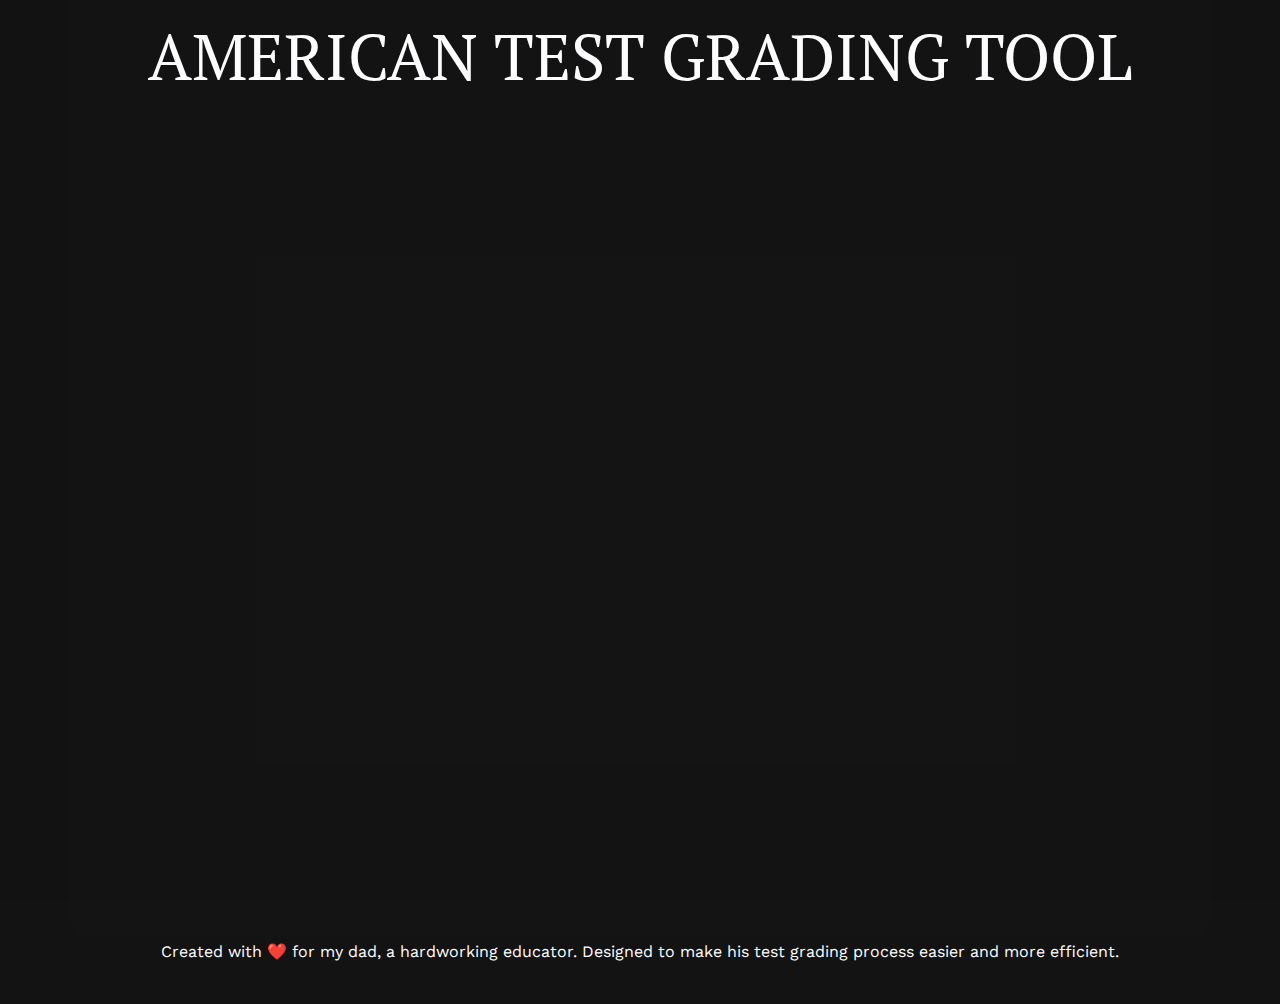
==== commit 398b9169: "fix #2" ====
--- a/index.html
+++ b/index.html
@@ -37,9 +37,8 @@
         <div class="center">
 
             <div class="container">
+                <h1 class="mb-5 text-center"><span id="title">American   Test  Grading  Tool</span></h1>
                 <div class="row row-block">
-                    <h1 class="mb-5 text-center"><span id="title">American
-                            Test Grading Tool</span></h1>
                     <div class="guide">
                         <p>
                             <h4>Guide</h4>
@@ -53,7 +52,7 @@
                     </div>
                 </div>
                 <div class="row row-block">
-                    <div class="col-xl-6 col-lg-6 col-md-12 col-sm-12">
+                    <div class="col-xl-6 col-lg-6 col-md-6 col-sm-12">
                         <div class="input-group mb-3">
                             <span class="input-group-text" id="basic-addon1">Percentage</span>
                             <input class="form-control percentage" value="100"
@@ -61,7 +60,7 @@
                                 aria-describedby="basic-addon1">
                         </div>
                     </div>
-                    <div class="col-xl-6 col-lg-6 col-md-12 col-sm-12">
+                    <div class="col-xl-6 col-lg-6 col-md-6 col-sm-12">
                         <div class="input-group mb-3">
                             <span class="input-group-text" id="basic-addon1">Percentage
                                 To Remove</span>
--- a/style.css
+++ b/style.css
@@ -17,14 +17,39 @@
   --ripple-color: #8c65cc;
 }
 
+html,
+body {
+  margin: 0;
+  padding: 0;
+  overflow-x: hidden !important;
+}
+
 /* Center the content on the screen */
 body {
   background-color: var(--background-color);
   color: var(--text-color);
   /* font-family: Arial, sans-serif; */
   font-family: "Work Sans", sans-serif;
-  margin: 0;
-  padding: 0;
+}
+
+.row {
+  opacity: 0;
+}
+
+.row-start-animation {
+  animation: row-start-animation 0.7s 0.8s forwards ease-in-out;
+}
+
+@keyframes row-start-animation {
+  0% {
+    opacity: 0;
+    transform: translateY(20px);
+  }
+
+  100% {
+    opacity: 1;
+    transform: translateY(0);
+  }
 }
 
 .center {
